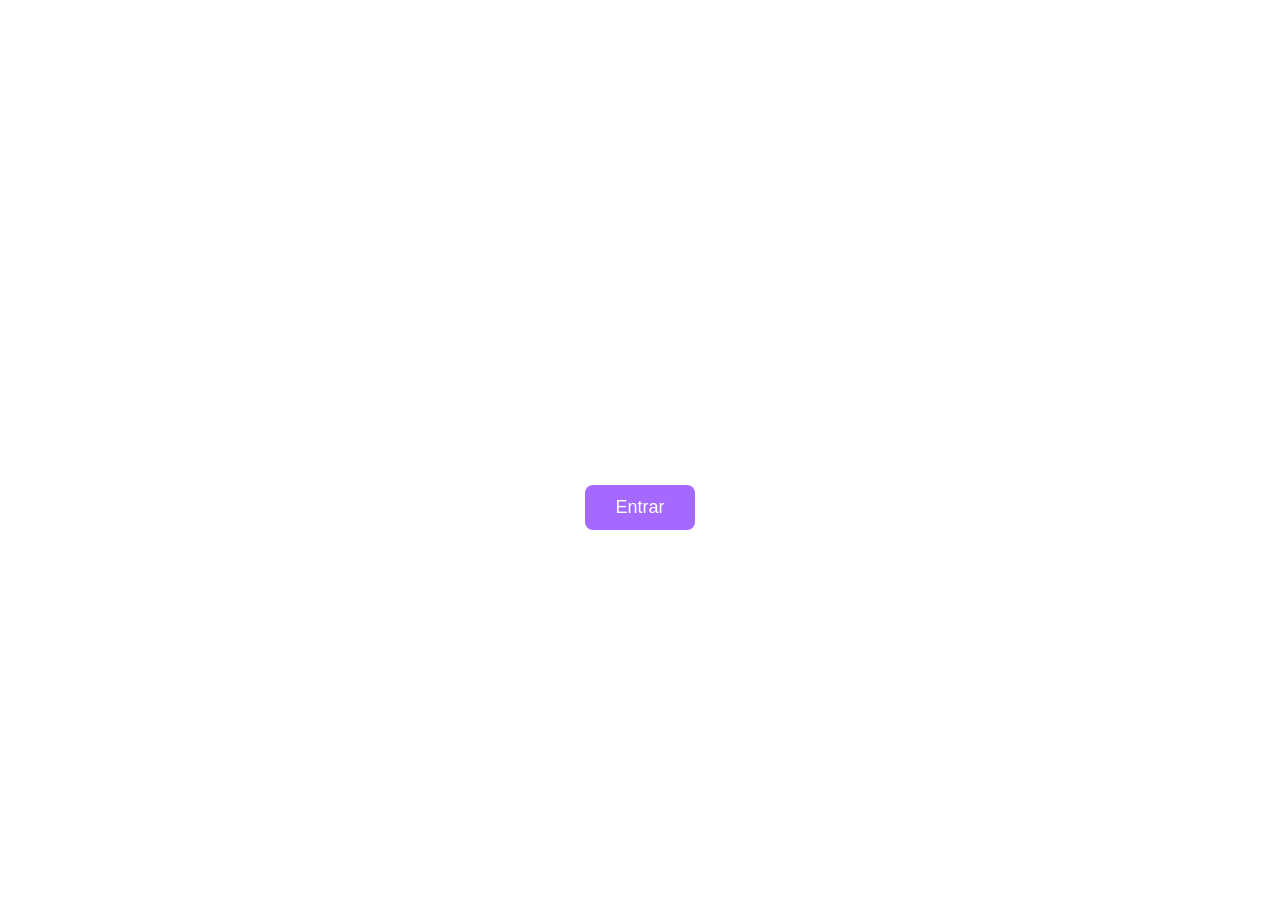
==== index.html @ 9280001f "Add initial HTML structure for welcome page" ====
<!DOCTYPE html>
<html lang="es">
<head>
    <meta charset="UTF-8">
    <meta name="viewport" content="width=device-width, initial-scale=1.0">
    <title>Bienvenida</title>
    <link rel="shortcut icon" href="./faviconeee/favicon.ico" type="image/x-icon">

<style>
    * {
        margin: 0;
        padding: 0;
        box-sizing: border-box;
    }
    body {
        font-family: Arial, sans-serif;
    }
    .inicio {
        width: 100%;
        min-height: 100vh;
        background-image: url("morado.jpg");
        background-size: cover;
        background-position: center;
        background-repeat: no-repeat;

        display: flex;
        flex-direction: column;
        justify-content: center;
        align-items: center;
        text-align: center;
        color: white;
    }
    .inicio h1 {
        font-size: 45px;
        margin-bottom: 15px;
    }
    .inicio p {
        font-size: 20px;
        margin-bottom: 25px;
    }
    .inicio a {
        background-color: #a569ff;
        color: white;
        padding: 12px 30px;
        text-decoration: none;
        border-radius: 8px;
        font-size: 18px;
    }
    .inicio a:hover {
        background-color: #9914ff;
    }
</style>
</head>
<body>
<div class="inicio">
    <h1>Todos los trabajos</h1>
    <p>Submodulo: Construye paginas web</p>
    <a href="modulo.html">Entrar</a>
</div>
</body>
</html>
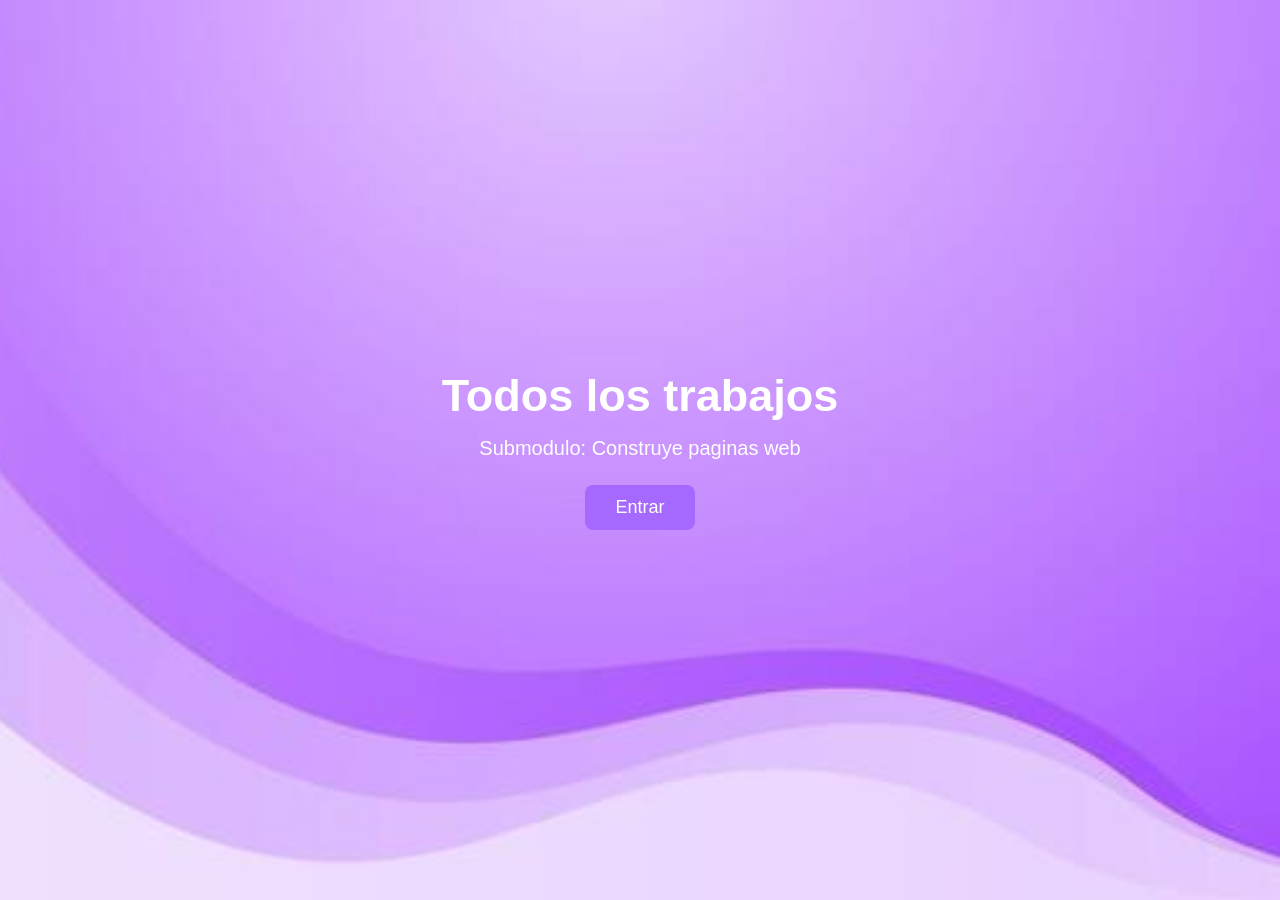
==== commit e75a1c54: "Add files via upload" ====
--- a/index.html
+++ b/index.html
@@ -1,61 +1,61 @@
-<!DOCTYPE html>
-<html lang="es">
-<head>
-    <meta charset="UTF-8">
-    <meta name="viewport" content="width=device-width, initial-scale=1.0">
-    <title>Bienvenida</title>
-    <link rel="shortcut icon" href="./faviconeee/favicon.ico" type="image/x-icon">
-
-<style>
-    * {
-        margin: 0;
-        padding: 0;
-        box-sizing: border-box;
-    }
-    body {
-        font-family: Arial, sans-serif;
-    }
-    .inicio {
-        width: 100%;
-        min-height: 100vh;
-        background-image: url("morado.jpg");
-        background-size: cover;
-        background-position: center;
-        background-repeat: no-repeat;
-
-        display: flex;
-        flex-direction: column;
-        justify-content: center;
-        align-items: center;
-        text-align: center;
-        color: white;
-    }
-    .inicio h1 {
-        font-size: 45px;
-        margin-bottom: 15px;
-    }
-    .inicio p {
-        font-size: 20px;
-        margin-bottom: 25px;
-    }
-    .inicio a {
-        background-color: #a569ff;
-        color: white;
-        padding: 12px 30px;
-        text-decoration: none;
-        border-radius: 8px;
-        font-size: 18px;
-    }
-    .inicio a:hover {
-        background-color: #9914ff;
-    }
-</style>
-</head>
-<body>
-<div class="inicio">
-    <h1>Todos los trabajos</h1>
-    <p>Submodulo: Construye paginas web</p>
-    <a href="modulo.html">Entrar</a>
-</div>
-</body>
-</html>
+<!DOCTYPE html>
+<html lang="es">
+<head>
+    <meta charset="UTF-8">
+    <meta name="viewport" content="width=device-width, initial-scale=1.0">
+    <title>Bienvenida</title>
+    <link rel="shortcut icon" href="./faviconeee/favicon.ico" type="image/x-icon">
+
+<style>
+    * {
+        margin: 0;
+        padding: 0;
+        box-sizing: border-box;
+    }
+    body {
+        font-family: Arial, sans-serif;
+    }
+    .inicio {
+        width: 100%;
+        min-height: 100vh;
+        background-image: url("morado.jpg");
+        background-size: cover;
+        background-position: center;
+        background-repeat: no-repeat;
+
+        display: flex;
+        flex-direction: column;
+        justify-content: center;
+        align-items: center;
+        text-align: center;
+        color: white;
+    }
+    .inicio h1 {
+        font-size: 45px;
+        margin-bottom: 15px;
+    }
+    .inicio p {
+        font-size: 20px;
+        margin-bottom: 25px;
+    }
+    .inicio a {
+        background-color: #a569ff;
+        color: white;
+        padding: 12px 30px;
+        text-decoration: none;
+        border-radius: 8px;
+        font-size: 18px;
+    }
+    .inicio a:hover {
+        background-color: #9914ff;
+    }
+</style>
+</head>
+<body>
+<div class="inicio">
+    <h1>Todos los trabajos</h1>
+    <p>Submodulo: Construye paginas web</p>
+    <a href="modulo.html">Entrar</a>
+</div>
+</body>
+</html>
